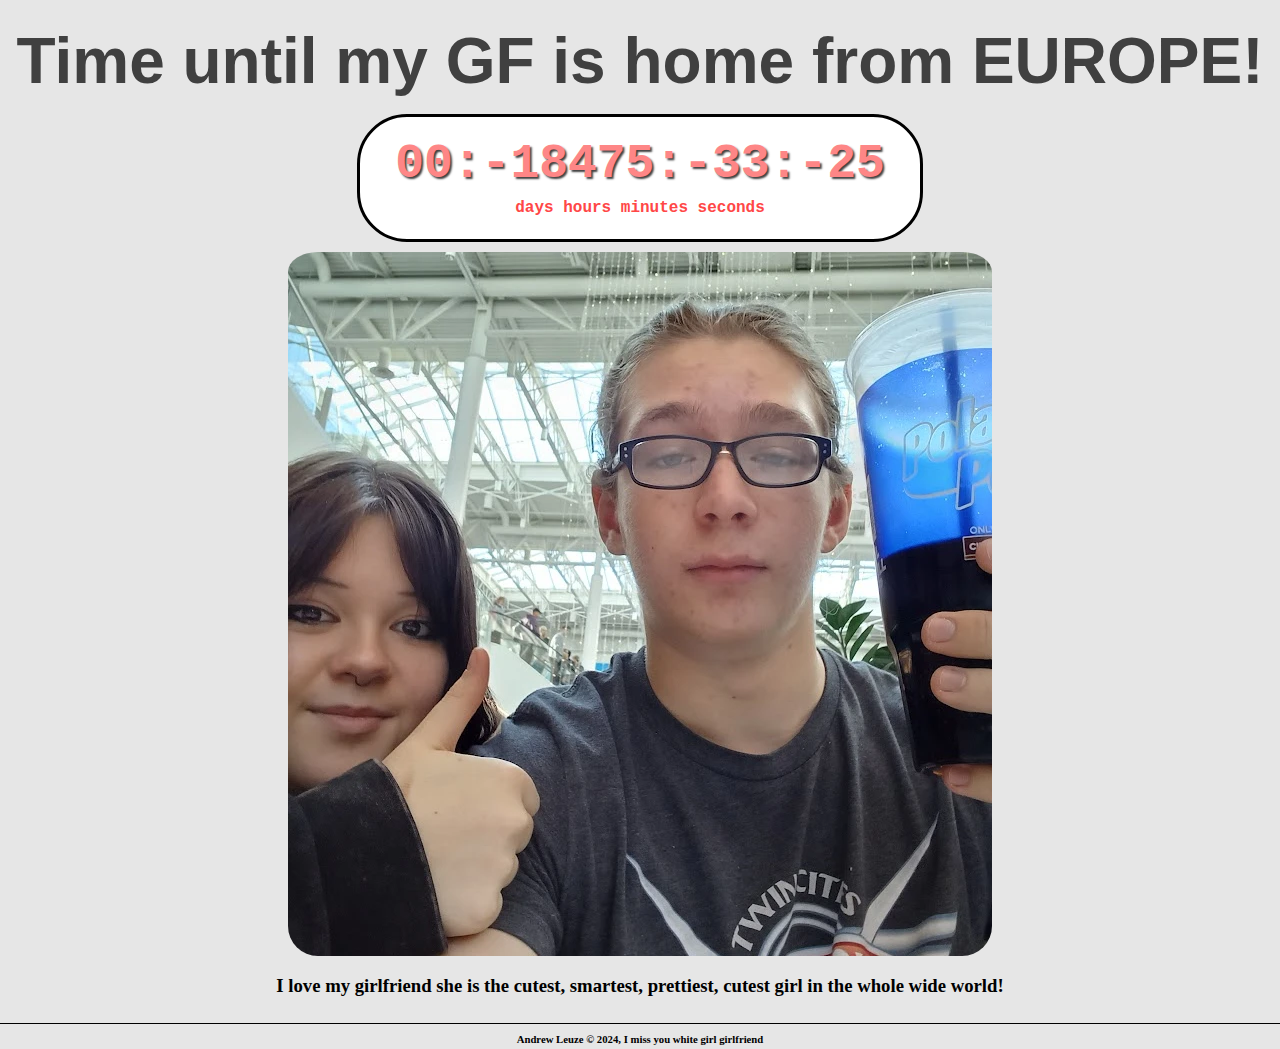
==== index.html @ 368d49d7 "fixed title metadata in html!" ====
<!DOCTYPE html>
<html lang="en">

<head>
  <meta charset="UTF-8">
  <meta name="viewport" content="width=device-width, initial-scale=1.0">
  <meta name="description" content="I miss my girlfriend!">
  <meta title="GIRLFRIEND COUNTDOWN!!">
  <link rel="stylesheet" href="style.css">
</head>

<body>

  <h1 id="myH1">Time until my GF is home from EUROPE!</h1>

  <div id="container">
    <div id="display">
      00:00:00:00
    </div>
    <div id="label">
      days hours minutes seconds
    </div>
  </div>

  <script src="script.js"></script>
  <img src="gf.webp" style="max-width: 100%; padding-top: 10px; border-radius: 30px">
  <h3 style="text-align: center;">I love my girlfriend she is the cutest, smartest, prettiest, cutest girl in the whole wide world!</h3>
    <hr>
    <h6 style="margin-bottom: 1px; margin-top: 1px">Andrew Leuze &#169; 2024, I miss you white girl girlfriend</h6>
</body>

</html>
---- style.css ----
html {
  height: 100%;
}
body {
  display: flex;
  flex-direction: column;
  align-items: center;
  background-color: hsl(0, 0%, 90%);
}

#myH1 {
  font-size: 4rem;
  font-family: "Arial", sans-serif;
  color: hsl(0, 0%, 25%);
  text-align: center;
  margin-top: 1rem;
  margin-bottom: 1rem;
}
hr {
  border: 0;
  clear:both;
  display:block;
  width: 200%;               
  background-color:#000000;
  height: 1px;
  margin-left: -8px;
}
#container {
  display: flex;
  flex-direction: column;
  align-items: center;
  padding: 20px;
  padding-left: 35px;
  padding-right: 35px;
  border: 3px solid;
  border-radius: 50px;
  background-color: white;
}

#display {
  font-size: 3rem;
  font-family: monospace;
  font-weight: bold;
  color: hsl(0, 98%, 76%);
  text-shadow: 2px 2px 2px hsla(0, 0%, 0%, 0.75);
  margin-bottom: 8px;
}

#label {
  font-size: 1rem;
  font-family: monospace;
  font-weight: bold;
  color: hsl(0, 100%, 64%);
  margin-bottom: 2px;
}

#controls button {
  font-size: 1.5rem;
  font-weight: bold;
  padding: 10px 20px;
  margin: 5px;
  min-width: 125px;
  border: none;
  border-radius: 10px;
  cursor: pointer;
  color: white;
  transition: background-color 0.5s ease;
}

#startBtn {
  background-color: hsl(115, 100%, 40%);
}

#startBtn:hover {
  background-color: hsl(115, 100%, 30%);
}

#stopBtn {
  background-color: hsl(10, 90%, 50%);
}

#stopBtn:hover {
  background-color: hsl(10, 90%, 40%);
}

#resetBtn {
  background-color: hsl(205, 90%, 60%);
}

#resetBtn:hover {
  background-color: hsl(205, 90%, 50%);
}
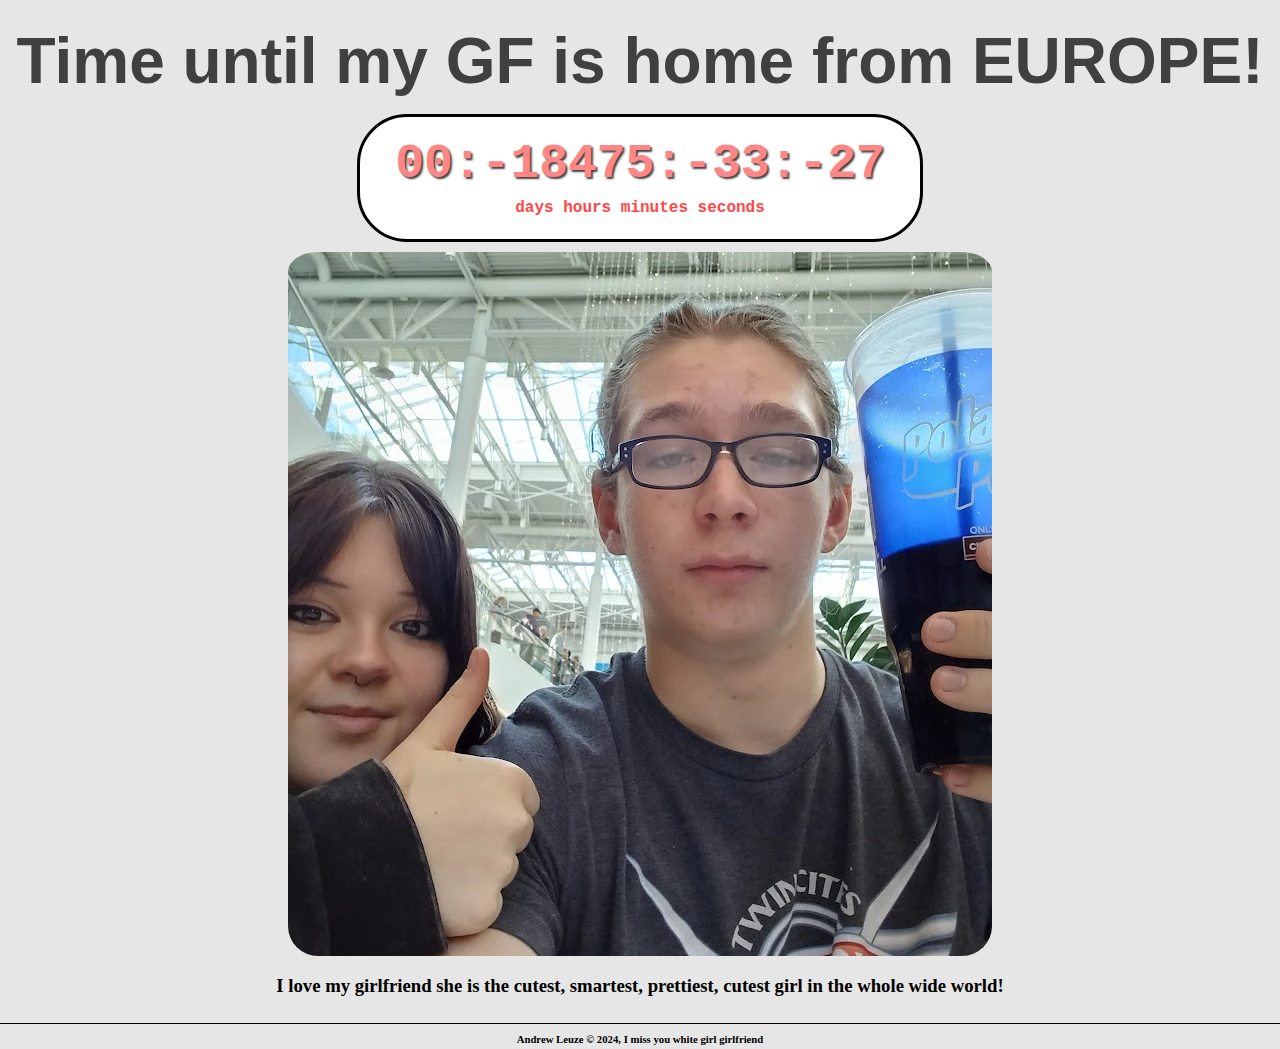
==== commit 2b6c4e9f: "actually fixed this time." ====
--- a/index.html
+++ b/index.html
@@ -5,7 +5,7 @@
   <meta charset="UTF-8">
   <meta name="viewport" content="width=device-width, initial-scale=1.0">
   <meta name="description" content="I miss my girlfriend!">
-  <meta title="GIRLFRIEND COUNTDOWN!!">
+  <meta name="title" content="GIRLFRIEND COUNTDOWN!!">
   <link rel="stylesheet" href="style.css">
 </head>
 
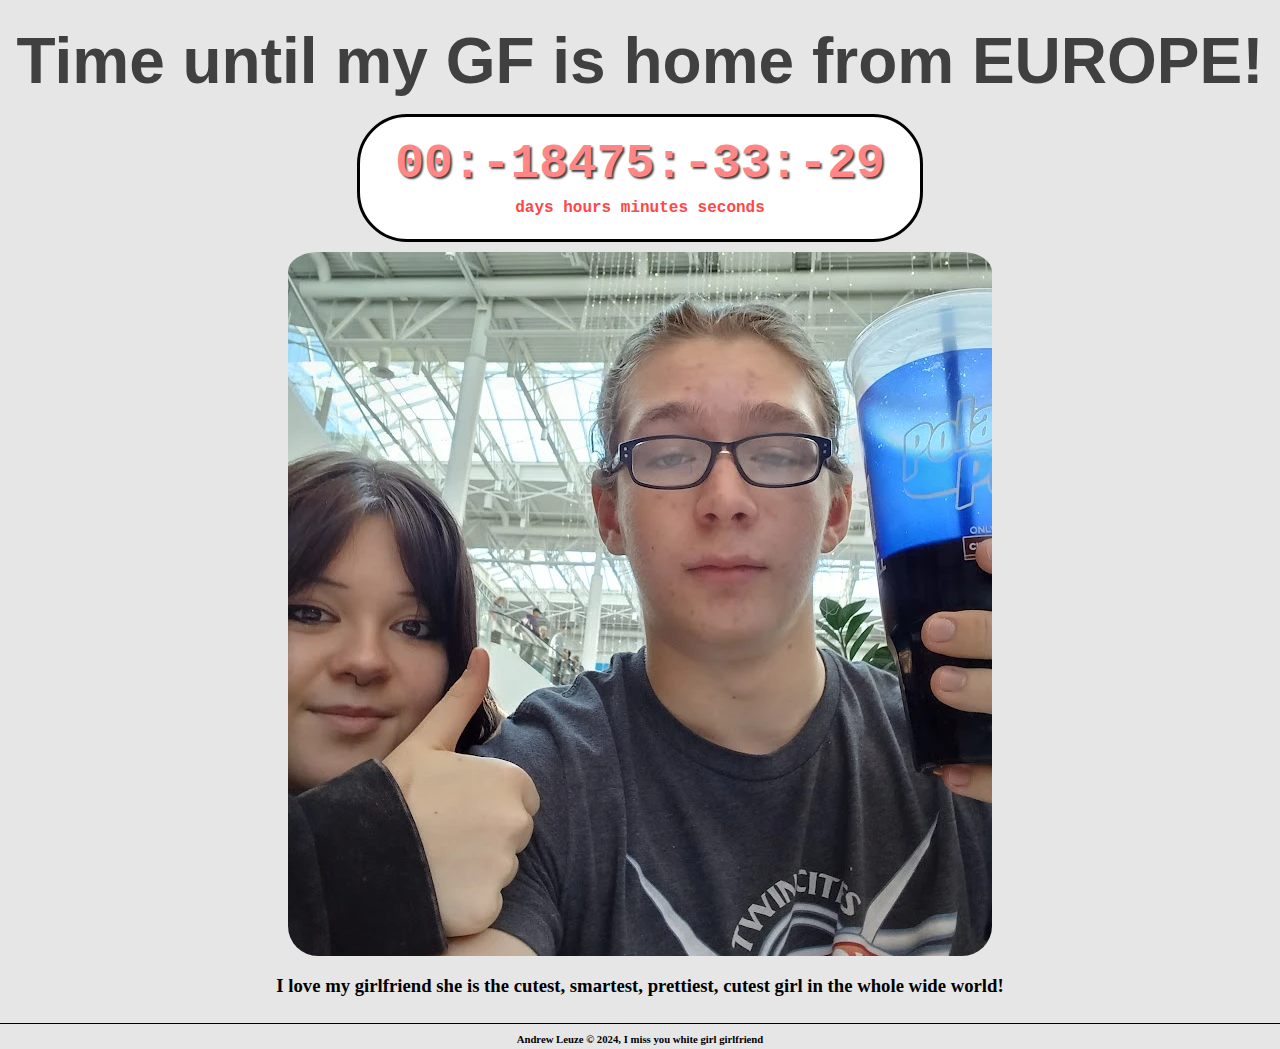
==== commit 7b437f04: "work please?" ====
--- a/index.html
+++ b/index.html
@@ -5,7 +5,7 @@
   <meta charset="UTF-8">
   <meta name="viewport" content="width=device-width, initial-scale=1.0">
   <meta name="description" content="I miss my girlfriend!">
-  <meta name="title" content="GIRLFRIEND COUNTDOWN!!">
+  <meta name="og:title" content="GIRLFRIEND COUNTDOWN!!">
   <link rel="stylesheet" href="style.css">
 </head>
 
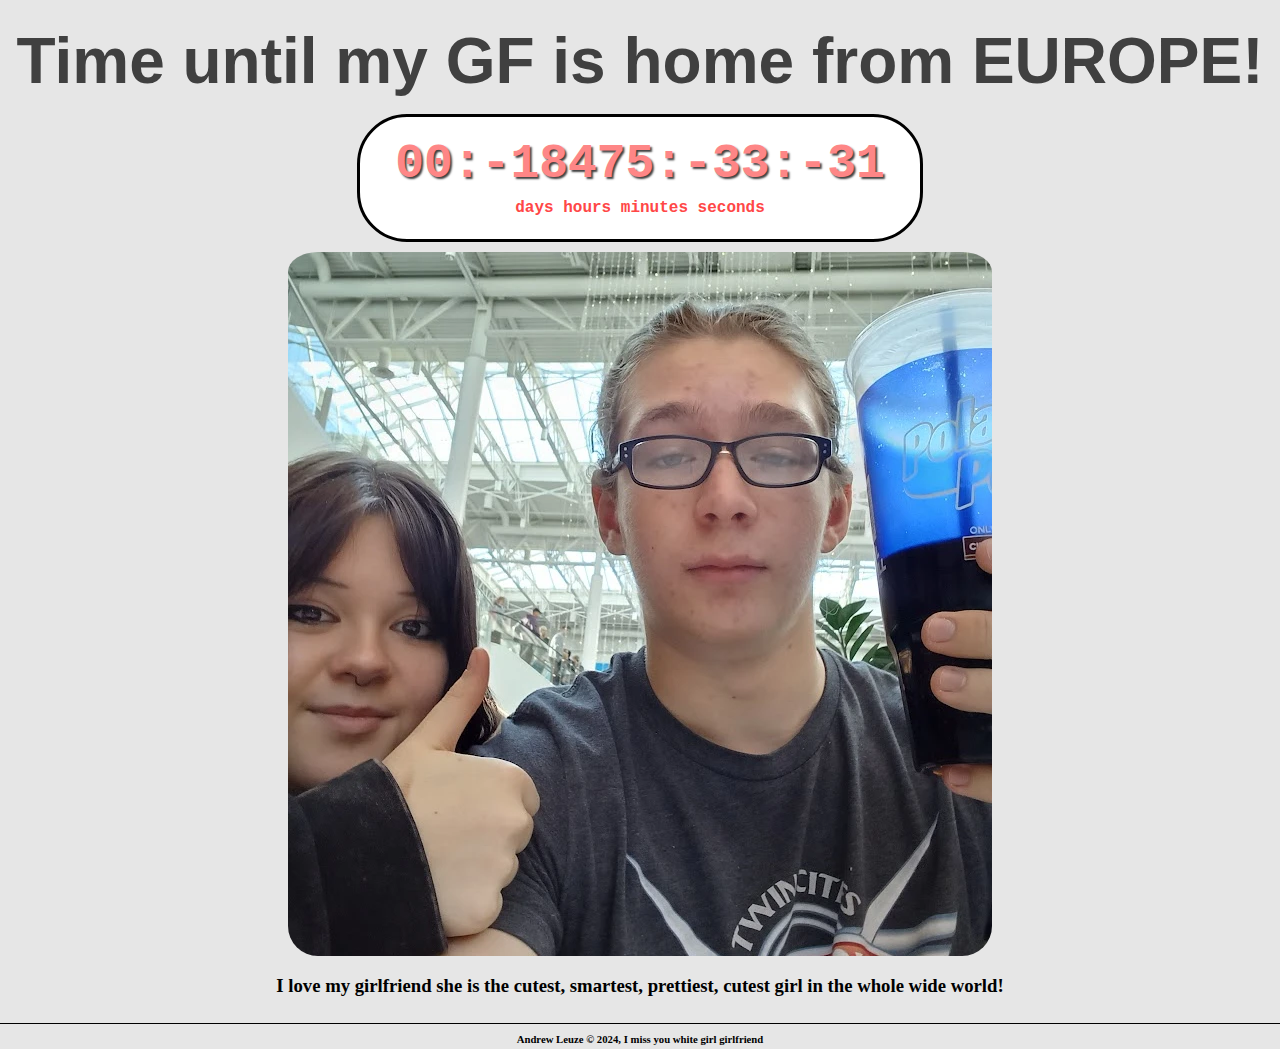
==== commit 7f60aa55: "switch name to property" ====
--- a/index.html
+++ b/index.html
@@ -5,7 +5,7 @@
   <meta charset="UTF-8">
   <meta name="viewport" content="width=device-width, initial-scale=1.0">
   <meta name="description" content="I miss my girlfriend!">
-  <meta name="og:title" content="GIRLFRIEND COUNTDOWN!!">
+  <meta property="og:title" content="GIRLFRIEND COUNTDOWN!!">
   <link rel="stylesheet" href="style.css">
 </head>
 
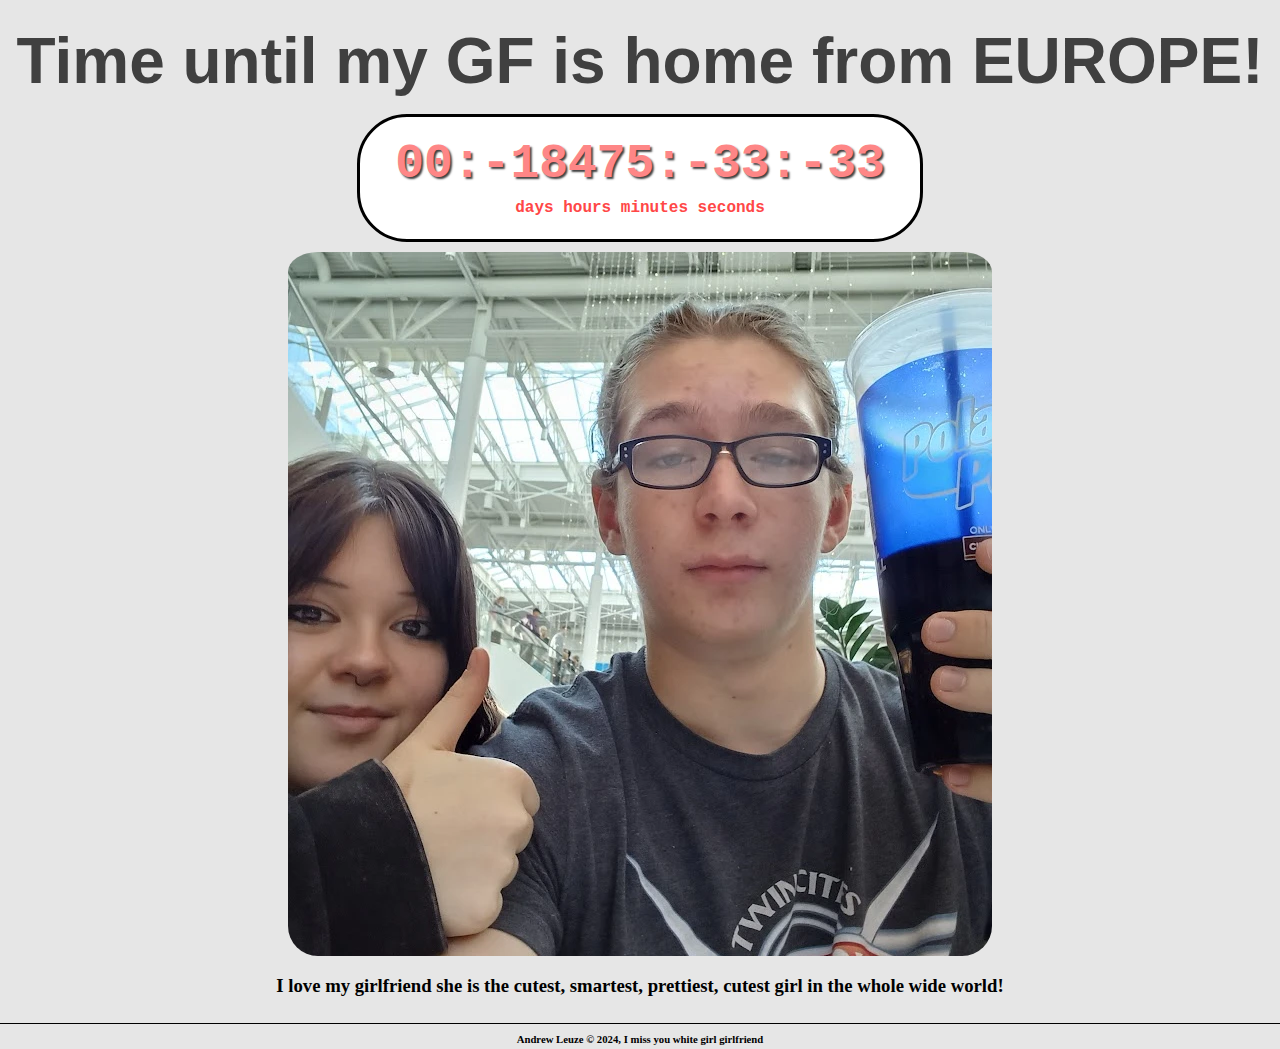
==== commit e2e74fab: "I will make this work" ====
--- a/index.html
+++ b/index.html
@@ -5,7 +5,7 @@
   <meta charset="UTF-8">
   <meta name="viewport" content="width=device-width, initial-scale=1.0">
   <meta name="description" content="I miss my girlfriend!">
-  <meta property="og:title" content="GIRLFRIEND COUNTDOWN!!">
+  <meta property="og:title" content="GIRLFRIEND COUNTDOWN!!"/>
   <link rel="stylesheet" href="style.css">
 </head>
 
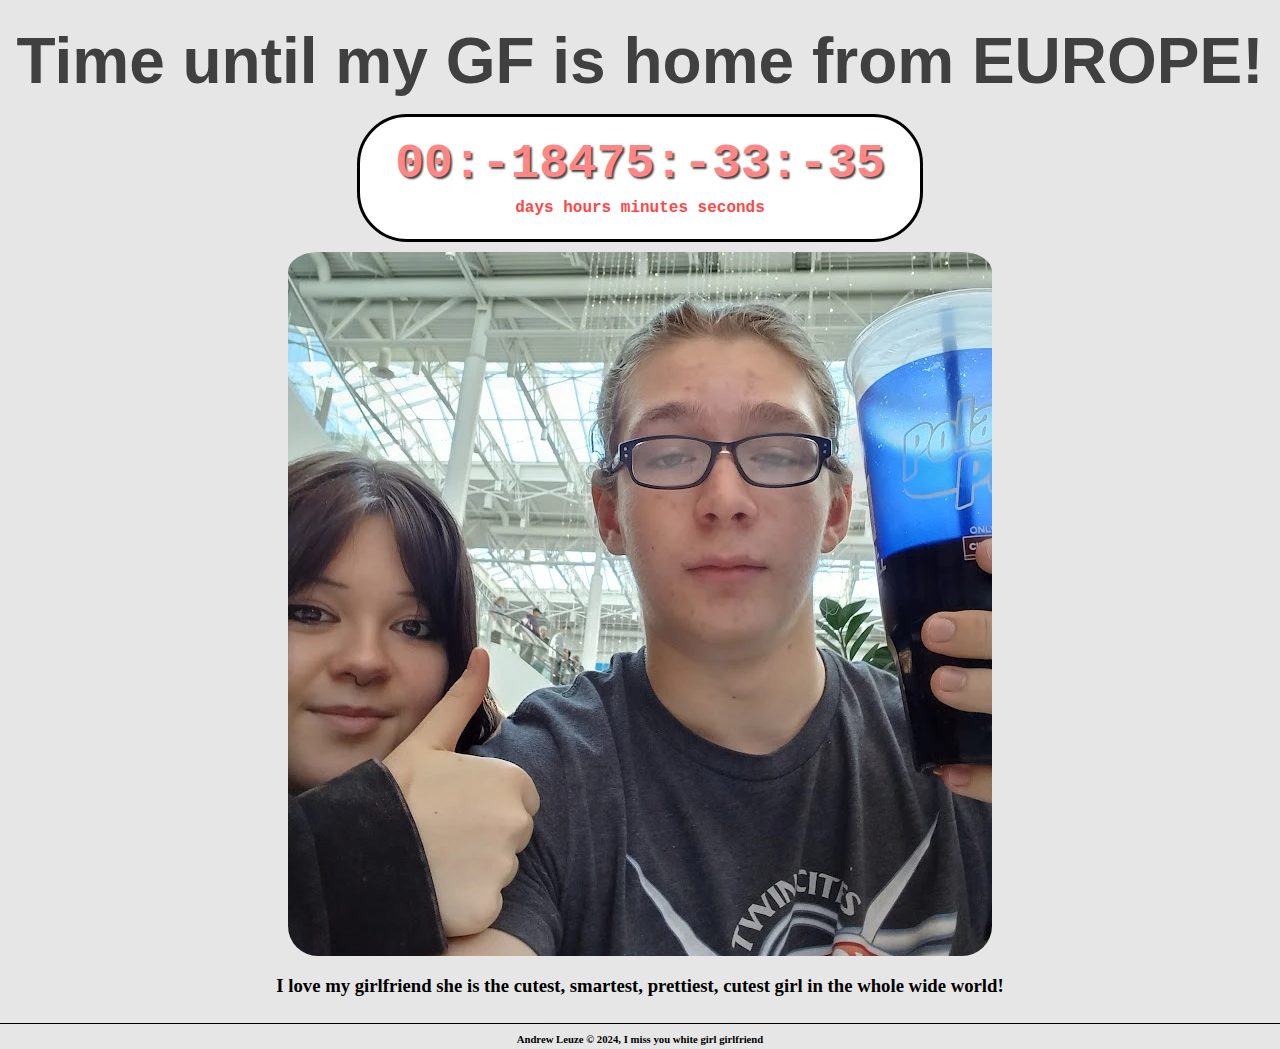
==== commit 793e89fa: "added favicon" ====
--- a/index.html
+++ b/index.html
@@ -6,6 +6,7 @@
   <meta name="viewport" content="width=device-width, initial-scale=1.0">
   <meta name="description" content="I miss my girlfriend!">
   <meta property="og:title" content="GIRLFRIEND COUNTDOWN!!"/>
+  <link rel="icon" type="image/x-icon" href="favicon.ico">
   <link rel="stylesheet" href="style.css">
 </head>
 
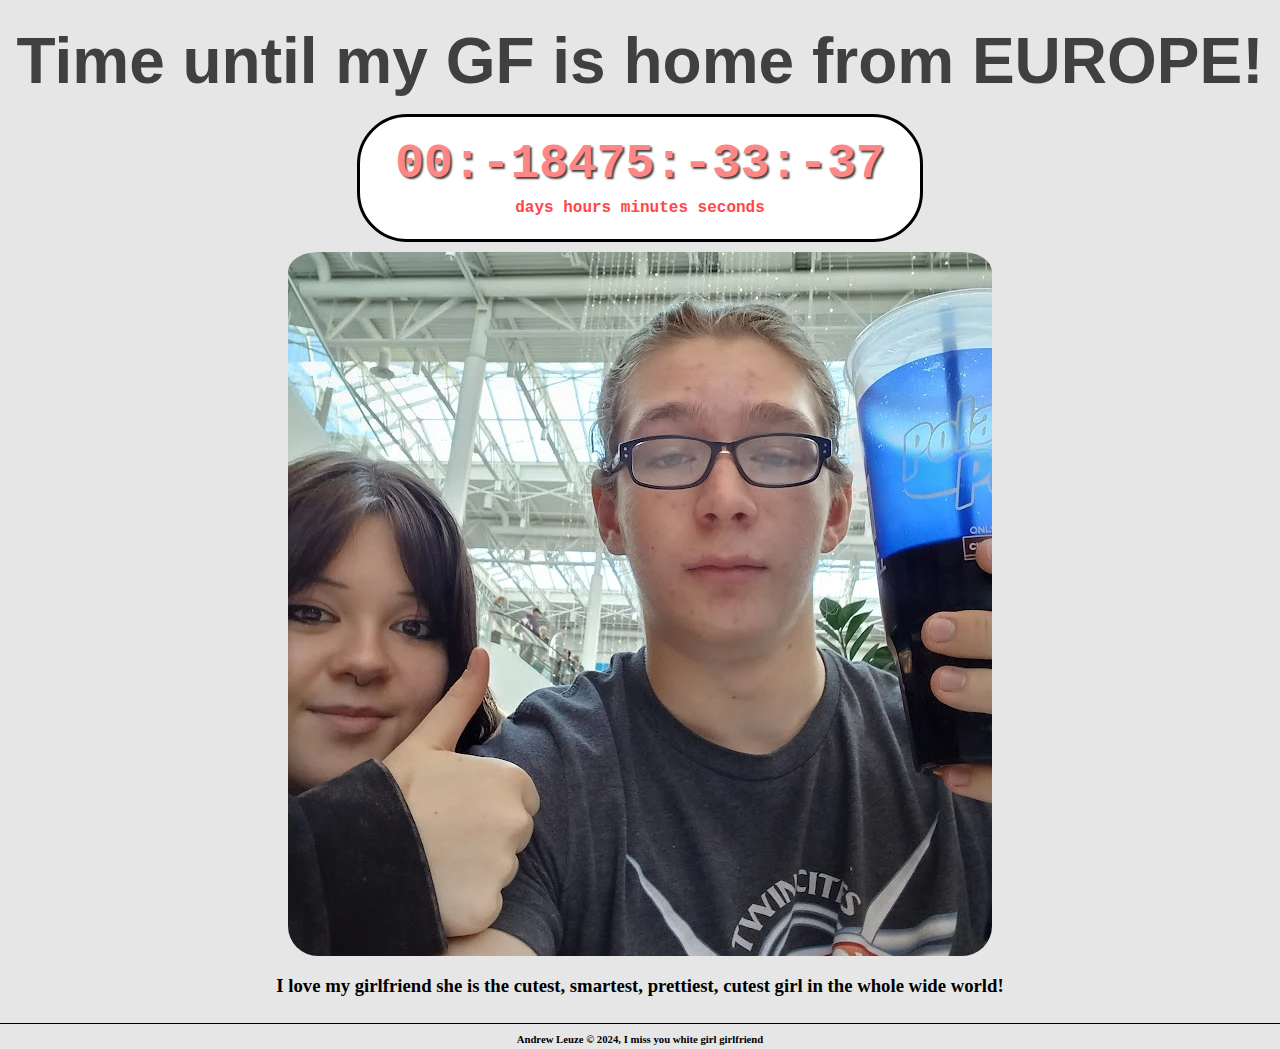
==== commit 1d251374: "re-added favicon" ====
--- a/index.html
+++ b/index.html
@@ -6,7 +6,7 @@
   <meta name="viewport" content="width=device-width, initial-scale=1.0">
   <meta name="description" content="I miss my girlfriend!">
   <meta property="og:title" content="GIRLFRIEND COUNTDOWN!!"/>
-  <link rel="icon" type="image/x-icon" href="favicon.ico">
+  <link rel="shortcut icon" href="favicon.ico" />
   <link rel="stylesheet" href="style.css">
 </head>
 
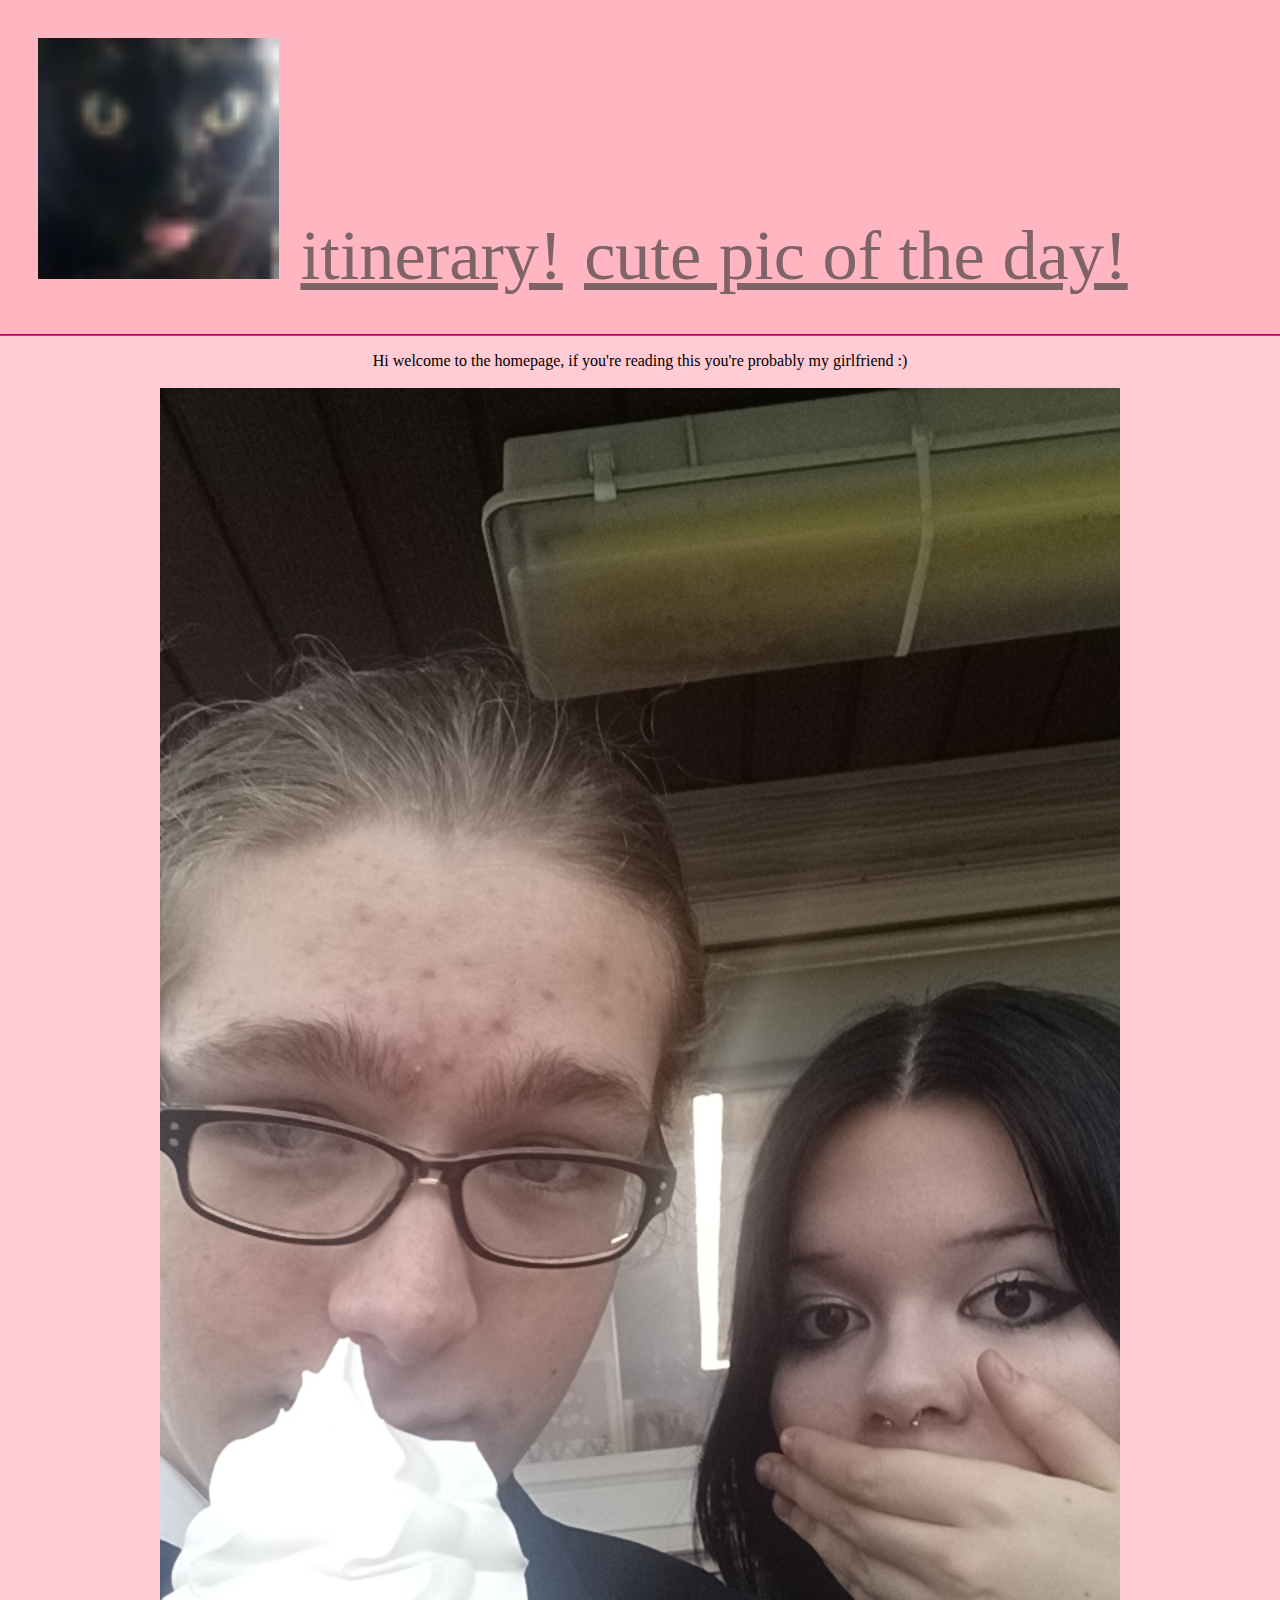
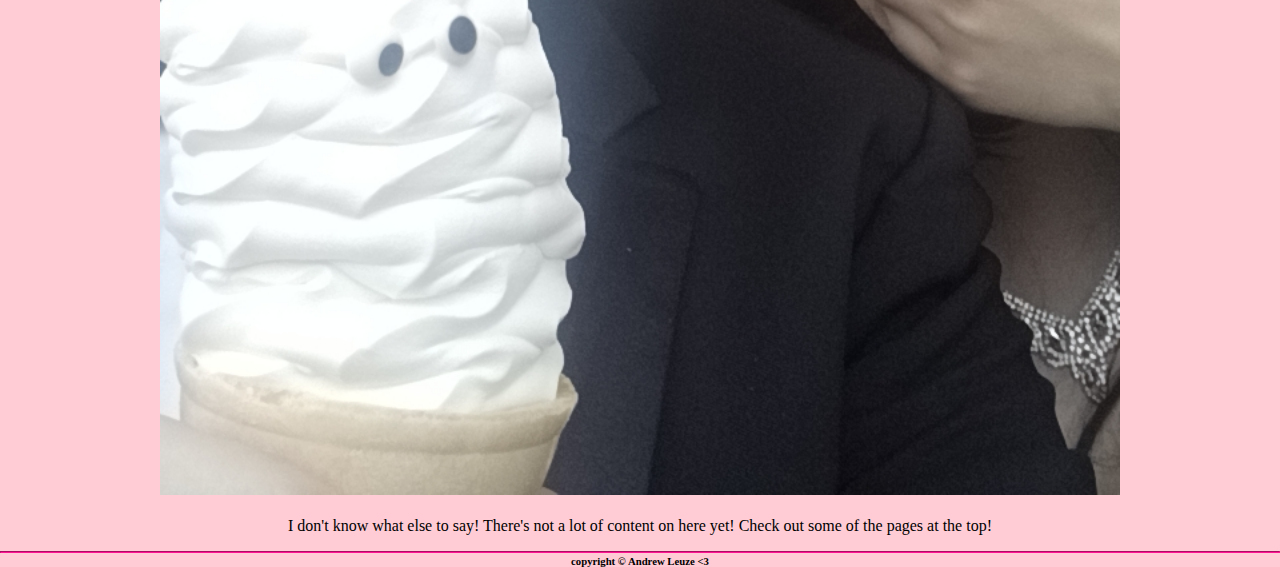
==== commit 19da98bc: "updating website to now be broader related to girlfriend" ====
--- a/index.html
+++ b/index.html
@@ -1,33 +1,29 @@
 <!DOCTYPE html>
-<html lang="en">
+<html>
 
 <head>
   <meta charset="UTF-8">
   <meta name="viewport" content="width=device-width, initial-scale=1.0">
-  <meta name="description" content="I miss my girlfriend!">
-  <meta property="og:title" content="GIRLFRIEND COUNTDOWN!!"/>
+  <meta name="description" content="Girlfriend Website!">
+  <meta property="og:title" content="GIRLFRIEND ITINERARY"/>
   <link rel="shortcut icon" href="favicon.ico" />
   <link rel="stylesheet" href="style.css">
 </head>
 
 <body>
-
-  <h1 id="myH1">Time until my GF is home from EUROPE!</h1>
-
-  <div id="container">
-    <div id="display">
-      00:00:00:00
-    </div>
-    <div id="label">
-      days hours minutes seconds
-    </div>
+    <header>
+      <tr>
+        <th><a href="index.html"><img src="ninja.png" style="width:20%"></a></th>
+        <th><div class="cute"> &NonBreakingSpace;<u><a href="/itinerary.html">itinerary! </a></u> &NonBreakingSpace;</div></th>
+        <th><div class="cute"><u><a href="/cute.html" >cute pic of  the day!  </a></u> </div></th>
+      </tr>
+    </header>
+  <hr>
+  <div id="main">
+    <blockquote>Hi welcome to the homepage, if you're reading this you're probably my girlfriend :) <br><br><img src="qt.jpg" style="width:75vw"><br><br>I don't know what else to say! There's not a lot of content on here yet! Check out some of the pages at the top!</blockquote>
+    <hr>
+    <h6><div style="text-align:center;padding-top:1px">copyright &copy; Andrew Leuze <3</div></h6>
   </div>
-
-  <script src="script.js"></script>
-  <img src="gf.webp" style="max-width: 100%; padding-top: 10px; border-radius: 30px">
-  <h3 style="text-align: center;">I love my girlfriend she is the cutest, smartest, prettiest, cutest girl in the whole wide world!</h3>
-    <hr>
-    <h6 style="margin-bottom: 1px; margin-top: 1px">Andrew Leuze &#169; 2024, I miss you white girl girlfriend</h6>
 </body>
 
 </html>--- a/style.css
+++ b/style.css
@@ -1,92 +1,41 @@
 html {
   height: 100%;
-}
-body {
-  display: flex;
-  flex-direction: column;
-  align-items: center;
-  background-color: hsl(0, 0%, 90%);
+  width: 100%;
 }
 
-#myH1 {
-  font-size: 4rem;
-  font-family: "Arial", sans-serif;
-  color: hsl(0, 0%, 25%);
-  text-align: center;
-  margin-top: 1rem;
-  margin-bottom: 1rem;
-}
-hr {
-  border: 0;
-  clear:both;
-  display:block;
-  width: 200%;               
-  background-color:#000000;
-  height: 1px;
-  margin-left: -8px;
-}
-#container {
-  display: flex;
-  flex-direction: column;
-  align-items: center;
-  padding: 20px;
-  padding-left: 35px;
-  padding-right: 35px;
-  border: 3px solid;
-  border-radius: 50px;
-  background-color: white;
+body {
+  margin: 0;
+  background-color:#ffccd5;
 }
 
-#display {
-  font-size: 3rem;
-  font-family: monospace;
-  font-weight: bold;
-  color: hsl(0, 98%, 76%);
-  text-shadow: 2px 2px 2px hsla(0, 0%, 0%, 0.75);
-  margin-bottom: 8px;
+header {
+  background-color: lightpink;
+  padding: 3%;
 }
 
-#label {
-  font-size: 1rem;
-  font-family: monospace;
-  font-weight: bold;
-  color: hsl(0, 100%, 64%);
-  margin-bottom: 2px;
+.cute {
+  display:inline-flex;
+  color: #7e6367;
+  font-size: 5.5vw;
+  align-items:center; 
+}
+a:hover {
+  color:#564346
 }
 
-#controls button {
-  font-size: 1.5rem;
-  font-weight: bold;
-  padding: 10px 20px;
-  margin: 5px;
-  min-width: 125px;
-  border: none;
-  border-radius: 10px;
-  cursor: pointer;
-  color: white;
-  transition: background-color 0.5s ease;
+a {
+  color:#7e6367;
 }
 
-#startBtn {
-  background-color: hsl(115, 100%, 40%);
+hr {
+  margin:0;
+  border-color:deeppink;
 }
 
-#startBtn:hover {
-  background-color: hsl(115, 100%, 30%);
+#main {
+  text-align:center;
 }
 
-#stopBtn {
-  background-color: hsl(10, 90%, 50%);
+h6 {
+  margin: 1px;
 }
-
-#stopBtn:hover {
-  background-color: hsl(10, 90%, 40%);
-}
-
-#resetBtn {
-  background-color: hsl(205, 90%, 60%);
-}
-
-#resetBtn:hover {
-  background-color: hsl(205, 90%, 50%);
-}